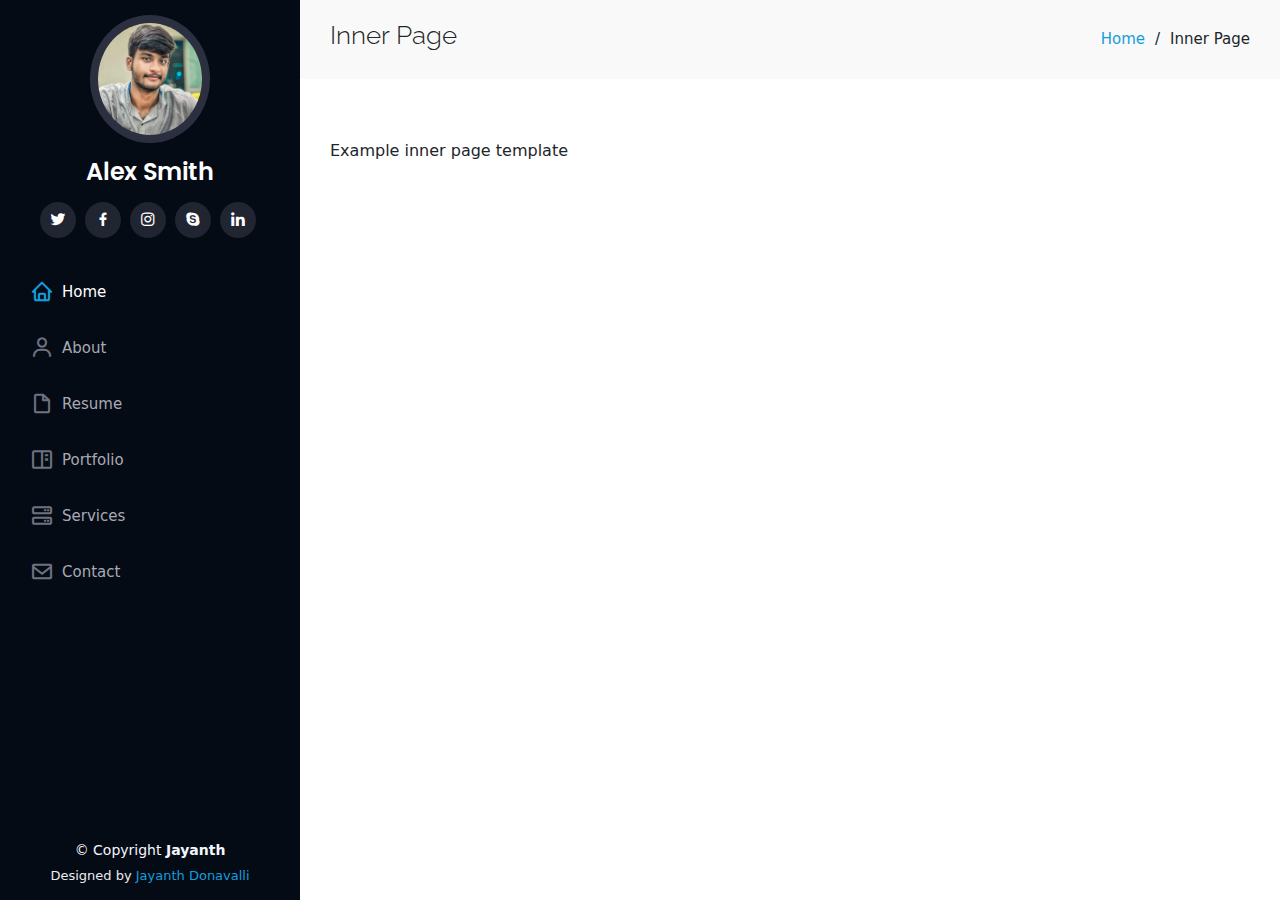
==== inner-page.html @ c9d7bdc3 "change" ====
<!DOCTYPE html>
<html lang="en">

<head>
  <meta charset="utf-8">
  <meta content="width=device-width, initial-scale=1.0" name="viewport">

  <title>Inner Page - iPortfolio Bootstrap Template</title>
  <meta content="" name="description">
  <meta content="" name="keywords">

  <!-- Favicons -->
  <link href="assets/img/favicon.png" rel="icon">
  <link href="assets/img/apple-touch-icon.png" rel="apple-touch-icon">

  <!-- Google Fonts -->
  <link href="https://fonts.googleapis.com/css?family=Open+Sans:300,300i,400,400i,600,600i,700,700i|Raleway:300,300i,400,400i,500,500i,600,600i,700,700i|Poppins:300,300i,400,400i,500,500i,600,600i,700,700i" rel="stylesheet">

  <!-- Vendor CSS Files -->
  <link href="assets/vendor/aos/aos.css" rel="stylesheet">
  <link href="assets/vendor/bootstrap/css/bootstrap.min.css" rel="stylesheet">
  <link href="assets/vendor/bootstrap-icons/bootstrap-icons.css" rel="stylesheet">
  <link href="assets/vendor/boxicons/css/boxicons.min.css" rel="stylesheet">
  <link href="assets/vendor/glightbox/css/glightbox.min.css" rel="stylesheet">
  <link href="assets/vendor/swiper/swiper-bundle.min.css" rel="stylesheet">

  <!-- Template Main CSS File -->
  <link href="assets/css/style.css" rel="stylesheet">

  <!-- =======================================================
  * Template Name: iPortfolio
  * Template URL: https://bootstrapmade.com/iportfolio-bootstrap-portfolio-websites-template/
  * Updated: Mar 17 2024 with Bootstrap v5.3.3
  * Author: BootstrapMade.com
  * License: https://bootstrapmade.com/license/
  ======================================================== -->
</head>

<body>

  <!-- ======= Mobile nav toggle button ======= -->
  <i class="bi bi-list mobile-nav-toggle d-xl-none"></i>

  <!-- ======= Header ======= -->
  <header id="header">
    <div class="d-flex flex-column">

      <div class="profile">
        <img src="assets/img/profile-img.jpg" alt="" class="img-fluid rounded-circle">
        <h1 class="text-light"><a href="index.html">Alex Smith</a></h1>
        <div class="social-links mt-3 text-center">
          <a href="#" class="twitter"><i class="bx bxl-twitter"></i></a>
          <a href="#" class="facebook"><i class="bx bxl-facebook"></i></a>
          <a href="#" class="instagram"><i class="bx bxl-instagram"></i></a>
          <a href="#" class="google-plus"><i class="bx bxl-skype"></i></a>
          <a href="#" class="linkedin"><i class="bx bxl-linkedin"></i></a>
        </div>
      </div>

      <nav id="navbar" class="nav-menu navbar">
        <ul>
          <li><a href="#hero" class="nav-link scrollto active"><i class="bx bx-home"></i> <span>Home</span></a></li>
          <li><a href="#about" class="nav-link scrollto"><i class="bx bx-user"></i> <span>About</span></a></li>
          <li><a href="#resume" class="nav-link scrollto"><i class="bx bx-file-blank"></i> <span>Resume</span></a></li>
          <li><a href="#portfolio" class="nav-link scrollto"><i class="bx bx-book-content"></i> <span>Portfolio</span></a></li>
          <li><a href="#services" class="nav-link scrollto"><i class="bx bx-server"></i> <span>Services</span></a></li>
          <li><a href="#contact" class="nav-link scrollto"><i class="bx bx-envelope"></i> <span>Contact</span></a></li>
        </ul>
      </nav><!-- .nav-menu -->
    </div>
  </header><!-- End Header -->

  <main id="main">

    <!-- ======= Breadcrumbs ======= -->
    <section class="breadcrumbs">
      <div class="container">

        <div class="d-flex justify-content-between align-items-center">
          <h2>Inner Page</h2>
          <ol>
            <li><a href="index.html">Home</a></li>
            <li>Inner Page</li>
          </ol>
        </div>

      </div>
    </section><!-- End Breadcrumbs -->

    <section class="inner-page">
      <div class="container">
        <p>
          Example inner page template
        </p>
      </div>
    </section>

  </main><!-- End #main -->

  <!-- ======= Footer ======= -->
  <footer id="footer">
    <div class="container">
      <div class="copyright">
        &copy; Copyright <strong><span>Jayanth</span></strong>
      </div>
      <div class="credits">
        Designed by <a href="https://github.com/Jayanth0124">Jayanth Donavalli</a>
      </div>
    </div>
  </footer><!-- End  Footer -->

  <a href="#" class="back-to-top d-flex align-items-center justify-content-center"><i class="bi bi-arrow-up-short"></i></a>

  <!-- Vendor JS Files -->
  <script src="assets/vendor/purecounter/purecounter_vanilla.js"></script>
  <script src="assets/vendor/aos/aos.js"></script>
  <script src="assets/vendor/bootstrap/js/bootstrap.bundle.min.js"></script>
  <script src="assets/vendor/glightbox/js/glightbox.min.js"></script>
  <script src="assets/vendor/isotope-layout/isotope.pkgd.min.js"></script>
  <script src="assets/vendor/swiper/swiper-bundle.min.js"></script>
  <script src="assets/vendor/typed.js/typed.umd.js"></script>
  <script src="assets/vendor/waypoints/noframework.waypoints.js"></script>
  <script src="assets/vendor/php-email-form/validate.js"></script>

  <!-- Template Main JS File -->
  <script src="assets/js/main.js"></script>

</body>

</html>
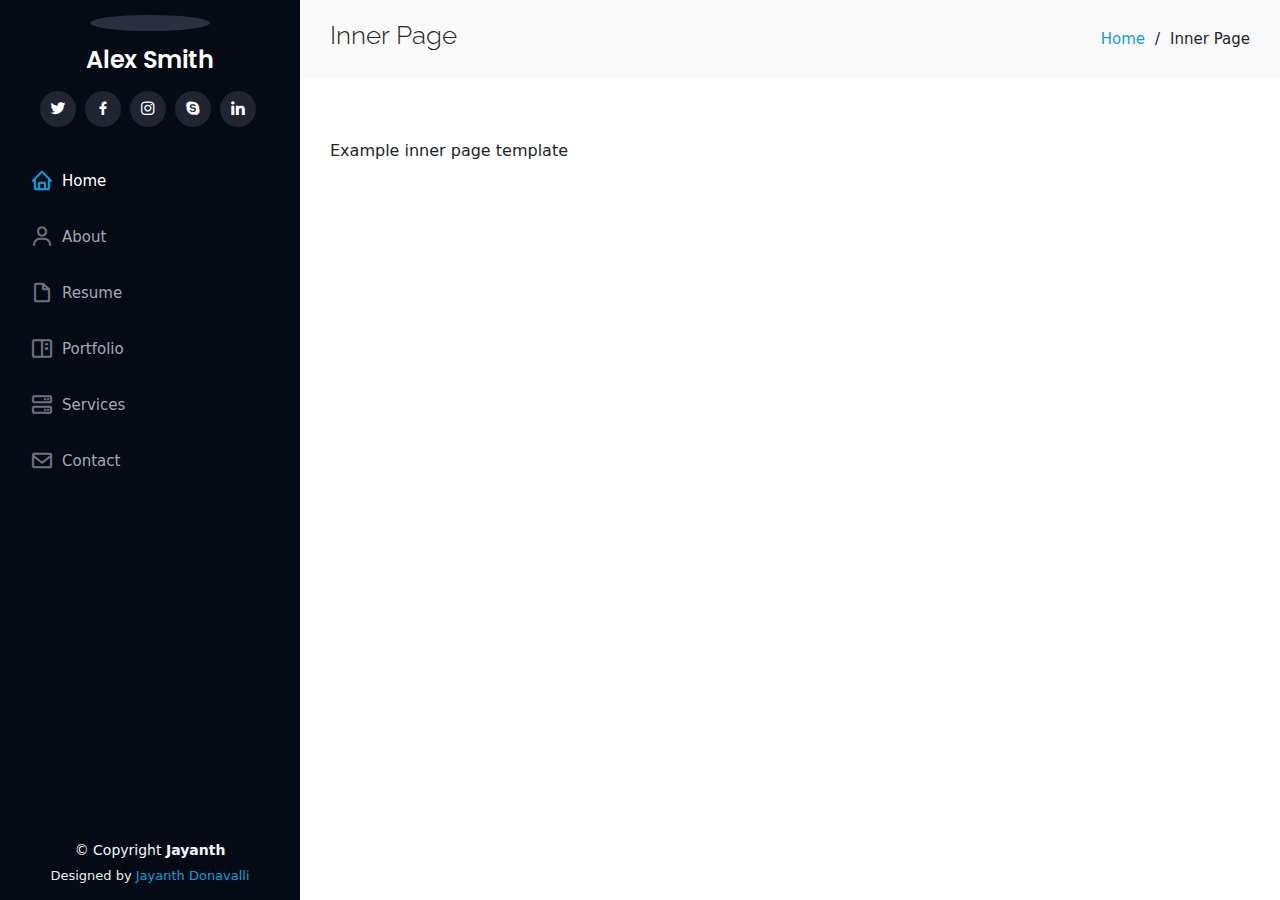
==== commit 1d470ecc: "new change" ====
--- a/inner-page.html
+++ b/inner-page.html
@@ -26,14 +26,6 @@
 
   <!-- Template Main CSS File -->
   <link href="assets/css/style.css" rel="stylesheet">
-
-  <!-- =======================================================
-  * Template Name: iPortfolio
-  * Template URL: https://bootstrapmade.com/iportfolio-bootstrap-portfolio-websites-template/
-  * Updated: Mar 17 2024 with Bootstrap v5.3.3
-  * Author: BootstrapMade.com
-  * License: https://bootstrapmade.com/license/
-  ======================================================== -->
 </head>
 
 <body>
@@ -104,7 +96,7 @@
         &copy; Copyright <strong><span>Jayanth</span></strong>
       </div>
       <div class="credits">
-        Designed by <a href="https://github.com/Jayanth0124">Jayanth Donavalli</a>
+        Designed by <a href="https://www.jayanth.xyz">Jayanth Donavalli</a>
       </div>
     </div>
   </footer><!-- End  Footer -->
--- a/assets/css/style.css
+++ b/assets/css/style.css
@@ -1135,3 +1135,65 @@
 }
 
 
+.button {
+  --main-focus: #2d8cf0;
+  --font-color: #dedede;
+  --bg-color-sub: #222;
+  --bg-color: #323232;
+  --main-color: #dedede;
+  position: relative;
+  width: 158px;
+  height: 40px;
+  cursor: pointer;
+  display: flex;
+  align-items: center;
+  border: 2px solid var(--main-color);
+  box-shadow: 4px 4px var(--main-color);
+  background-color: var(--bg-color);
+  border-radius: 10px;
+  overflow: hidden;
+}
+
+.button, .button__icon, .button__text {
+  transition: all 0.3s;
+}
+
+.button .button__text {
+  transform: translateX(21px);
+  color: var(--font-color);
+  font-weight: 600;
+}
+
+.button .button__icon {
+  position: absolute;
+  transform: translateX(109px);
+  height: 100%;
+  width: 39px;
+  background-color: var(--bg-color-sub);
+  display: flex;
+  align-items: center;
+  justify-content: center;
+}
+
+.button .svg {
+  width: 20px;
+  fill: var(--main-color);
+}
+
+.button:hover {
+  background: var(--bg-color);
+}
+
+.button:hover .button__text {
+  color: transparent;
+}
+
+.button:hover .button__icon {
+  width: 148px;
+  transform: translateX(0);
+}
+
+.button:active {
+  transform: translate(3px, 3px);
+  box-shadow: 0px 0px var(--main-color);
+}
